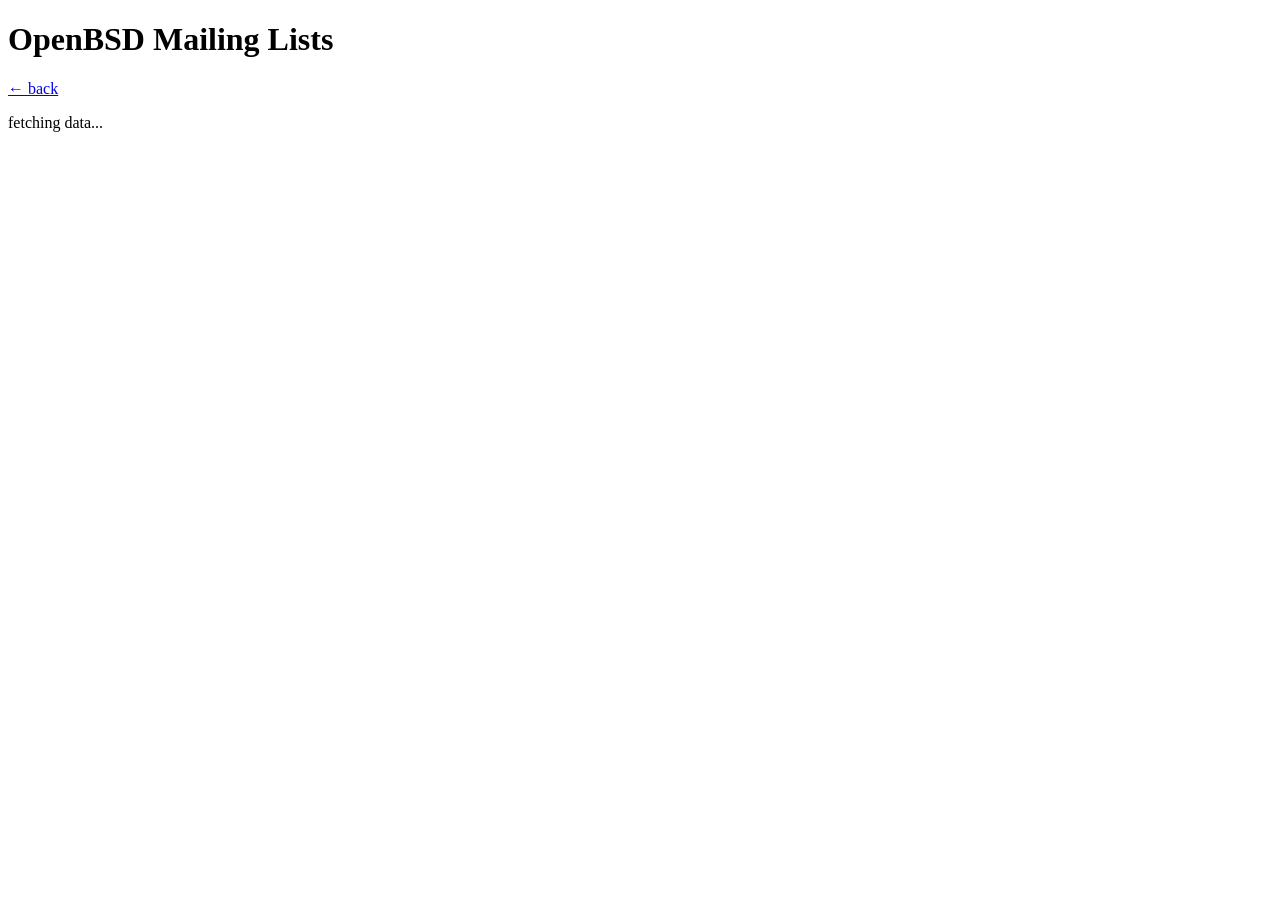
==== websites/mails/assets/index.html @ 5f704a2c "Restructure, add new website" ====
<!DOCTYPE html>
<html lang="en">
<head>
<meta charset="UTF-8">
<meta name="viewport" content="width=device-width, initial-scale=1.0">
<title>OpenBSD Mailing Lists</title>
<link rel="stylesheet" href="/mails/assets/style.css">
</head>
<body>
<div class="wrap">
  <header>
    <h1>OpenBSD Mailing Lists</h1>
    <a href="/">&larr; back</a>
  </header>
  <div id="filters" class="filter-row"></div>
  <div id="content"><p class="spinner">fetching data...</p></div>
</div>
<script src="/mails/assets/app.js"></script>
</body>
</html>
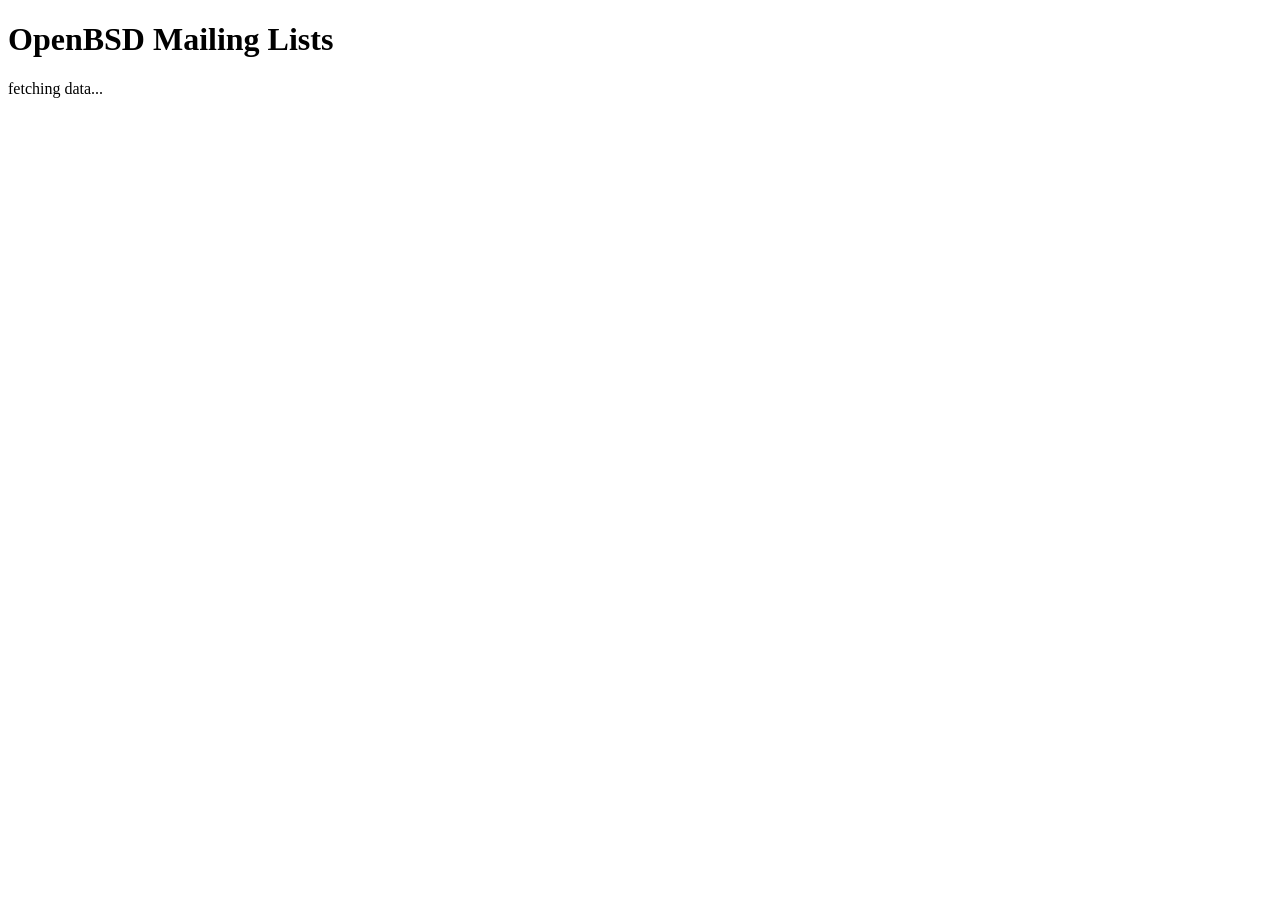
==== commit 9b1290ec: "Clear, fixes" ====
--- a/websites/mails/assets/index.html
+++ b/websites/mails/assets/index.html
@@ -10,7 +10,6 @@
 <div class="wrap">
   <header>
     <h1>OpenBSD Mailing Lists</h1>
-    <a href="/">&larr; back</a>
   </header>
   <div id="filters" class="filter-row"></div>
   <div id="content"><p class="spinner">fetching data...</p></div>
